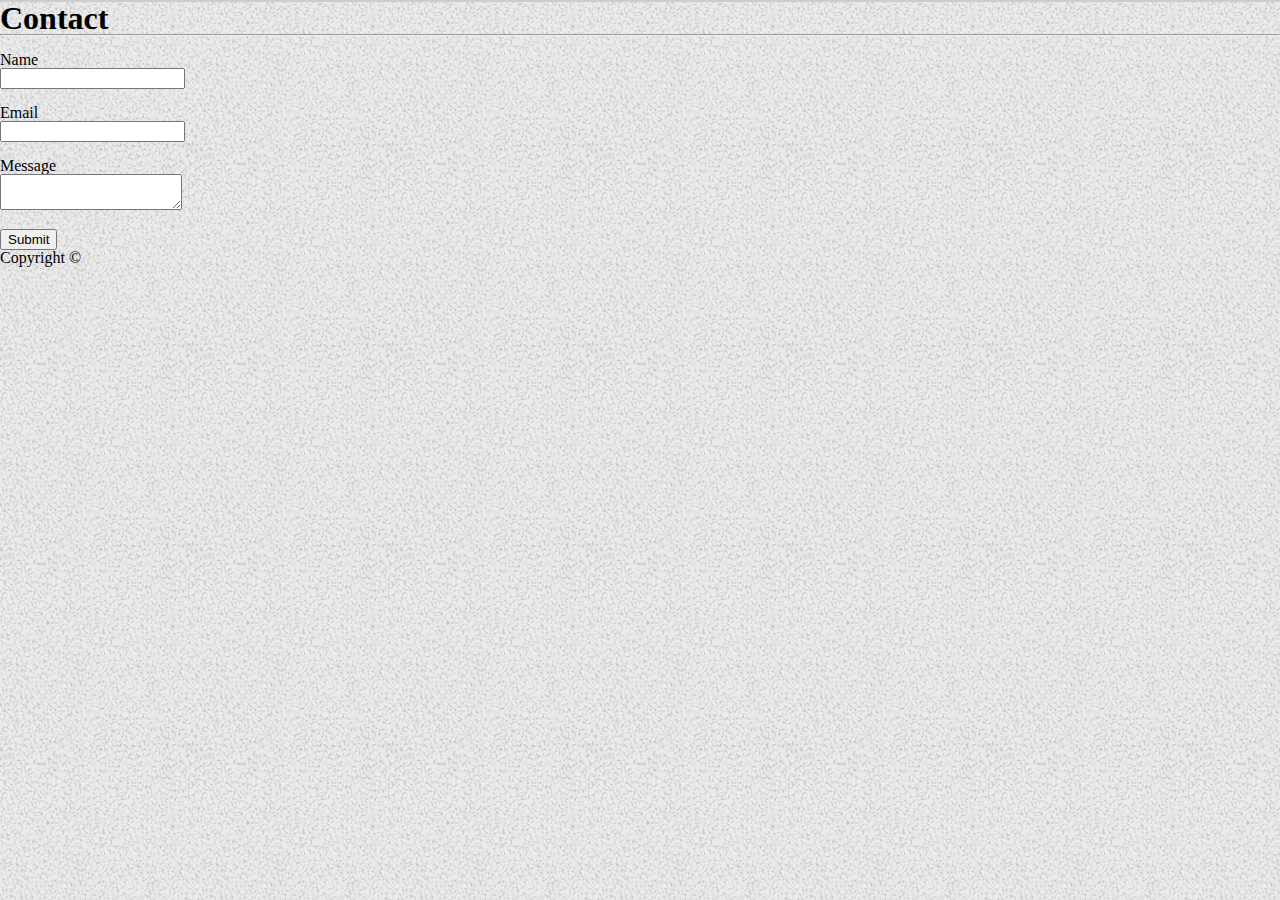
==== contact.html @ ee6e49ea "first commit" ====
<!DOCTYPE html>

<html lang="en">

<head>
    <title>RBA | Contact</title>
    <link rel="stylesheet" type="text/css" href="assets/css/reset.css">
    <link rel="stylesheet" type="text/css" href="assets/css/style.css">


</head>

<body>

    <div class="navigation">

        <header>
            
                
                    <div id="name">
                        <h1 id="name_heading">Rafael Avila</h1>
                    </div>

                    <div>
                        <div class="link_text">
                            <ul id="ul-links">
                                <li><div class="link"><a href="index.html">About</a></div></li>
                                <li><div class="link"><a href="portfolio.html">Portfolio</a></div></li>
                                <li><div class="link"><a href="contact.html">Contact</a></div></li>
                            </ul>
                        </div>
                    </div>
                
            
        </header>
    </div>

    <main>
        <h1>Contact</h1>

        <hr>
        <form>
            <br>
            <label>Name</label><br>
            <input class="contactInput" type="text" name="name">
            <br><br>

            <label>Email</label><br>
            <input class="contactInput" type="text" name="email">
            
            <br><br>

            <label>Message</label><br>
            <textarea name="message"></textarea>
            <br><br>

            <input type="button" class="button" value="Submit">
        </form>
    

    </main>
    
    <footer>
        Copyright &copy;
    </footer>
</body>
</html>
---- assets/css/style.css ----
* {
    box-sizing: border-box;
    margin: 0px;
}


/* Global Styles 
**************************************************************/

body {
    margin:0px;
    background-image: url("../images/gravel.png");
    padding:0px;
    position: relative;
}

@media screen and (max-width:980px) {
    header {
        /* background-color: red; */
        width: 980px;
    }
}

@media screen and (max-width:760px) {
    header {
        /* background-color: blue; */
        width: 740px; 
        text-align: center;
    }
}

@media screen and (max-width:640px) {
    header {
        background-color: teal;
        width: 640px;
        text-align: center;
    }

    header h1 {
        text-align: center;
        width: 640px;
    }

    .navigation {
        width: 640px;
    }
}


/* Navigation Bar
**************************************************************/

header {
    margin: 0px;
    /* height: 80px; */
    float:leff;
    text-align: left;
    width: 960px;
    margin: 0px auto; 
    position: relative;
    background-color: teal;


}

.navigation {
    background-color:#ffffff;
    border-bottom:  #cccccc solid 2px;
    float:left;
    width: 100%;
}

#name {
    background-color: teal;
    color:white;
    float: left;
    /* padding: 0px 40px; */
    /* line-height: 40px; */
    bottom: 0px;
    left: 0px;
    position: absolute;
 
}

header h1 {
    color: white;
    padding: 20px;
}

/* #name_heading {
    color: white;
} */

#ul-links {
    position: absolute;
    bottom: 0px;
    right: 0px;
    /* line-height: 100px;
    margin: 0px 0 0 0px; */
    /* display: inline-block; */
    
}

li {
    display: inline-block;
    font-size: 15px;
    font-weight: bold;

}

a {
    /* text-decoration: none; */
}
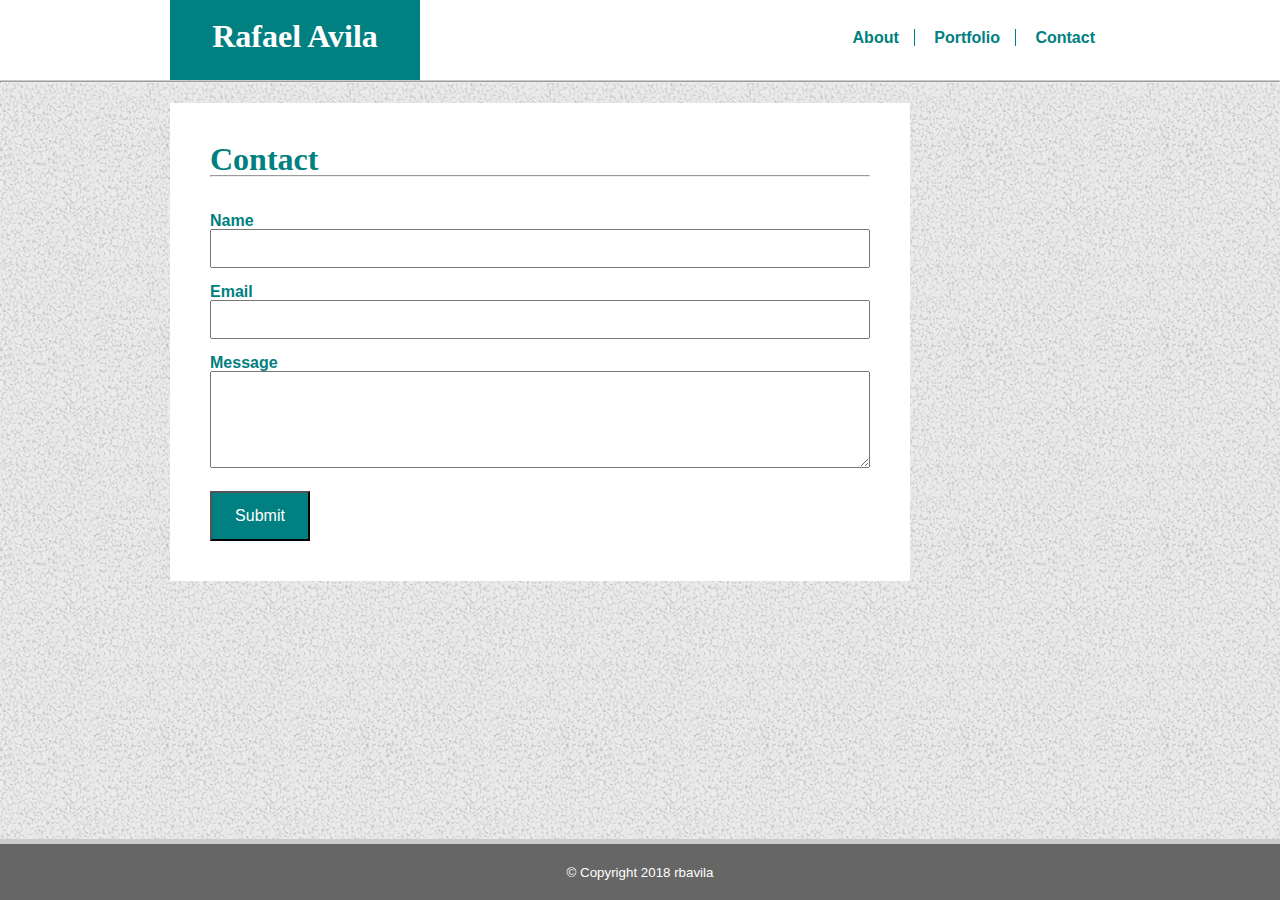
==== commit f742f13f: "final layout" ====
--- a/contact.html
+++ b/contact.html
@@ -3,7 +3,7 @@
 <html lang="en">
 
 <head>
-    <title>RBA | Contact</title>
+    <title>RBA | About</title>
     <link rel="stylesheet" type="text/css" href="assets/css/reset.css">
     <link rel="stylesheet" type="text/css" href="assets/css/style.css">
 
@@ -12,56 +12,59 @@
 
 <body>
 
-    <div class="navigation">
+    <header>
+        <div class="container-header">
+            <div class="name-tag">
+                <h1>Rafael Avila</h1>
+            </div>
 
-        <header>
-            
-                
-                    <div id="name">
-                        <h1 id="name_heading">Rafael Avila</h1>
-                    </div>
 
-                    <div>
-                        <div class="link_text">
-                            <ul id="ul-links">
-                                <li><div class="link"><a href="index.html">About</a></div></li>
-                                <li><div class="link"><a href="portfolio.html">Portfolio</a></div></li>
-                                <li><div class="link"><a href="contact.html">Contact</a></div></li>
-                            </ul>
-                        </div>
-                    </div>
-                
-            
-        </header>
-    </div>
+            <div class="links-bar">
+                <ul id="ul-links">
+                    <li class="li-link-a"><a href="index.html">About</a></li>
+                    <li class="li-link-a"><a href="portfolio.html">Portfolio</a></li>
+                    <li class="li-link"><a href="contact.html">Contact</a></li>
+                </ul>
+            </div>
+        </div>
 
+    </header>
+    <hr>
     <main>
-        <h1>Contact</h1>
+        <div class="container-main">
 
-        <hr>
-        <form>
-            <br>
-            <label>Name</label><br>
-            <input class="contactInput" type="text" name="name">
-            <br><br>
+            <div class="white-container">
+                <h1>Contact</h1>
 
-            <label>Email</label><br>
-            <input class="contactInput" type="text" name="email">
-            
-            <br><br>
+                <hr>
 
-            <label>Message</label><br>
-            <textarea name="message"></textarea>
-            <br><br>
+                <div class="inner-container">
 
-            <input type="button" class="button" value="Submit">
-        </form>
-    
+                    <form>
+                        <br>
+                        <label><strong>Name</strong></label><br>
+                        <input class="contactInput" type="text" name="name"><br>
+                        <br>
+
+                        <label><strong>Email</strong></label><br>
+                        <input class="contactInput" type="text" name="email"><br>
+                        <br>
+
+                        <label><strong>Message</strong></label><br>
+                        <textarea name="message" rows="5"></textarea><br>
+                        
+
+                        <button type="button" value="Submit">Submit</button>
+                    </form>
+
+                </div>
+            </div>
 
     </main>
-    
+
     <footer>
-        Copyright &copy;
+        <small>&copy; Copyright 2018 rbavila</small>
     </footer>
 </body>
+
 </html>--- a/assets/css/style.css
+++ b/assets/css/style.css
@@ -1,115 +1,304 @@
+/* * Teal color (used for headings and backgrounds): `#4aaaa5`
+* Regular font color (used for paragraphs and all text besides the headings): `#777777`
+* Main header background color: `#ffffff`
+* Main header border color: `#cccccc`
+* Footer background color: `#666666`
+* Main content background color: `#ffffff`
+* Main content border color: `#dddddd` */
+
+
 * {
     box-sizing: border-box;
     margin: 0px;
-}
-
+    font-family: 'Arial', 'Helvetica Neue', Helvetica, sans-serif;
+}
+
+
+/* Navigation Bar
+**************************************************************/
+
+
+
+header {
+    float:leff;
+    margin: 0px; 
+    position: relative;
+    background-color: white;
+    width: 100%;
+    float:left;
+    border-bottom: #cccccc solid 1px;
+}
+
+li {
+    display: inline;
+}
+
+.name-tag {
+    float: left;
+    padding: 20px 0px;
+    height: 80px;
+    color:white;
+    background-color:teal;
+    text-align: center;
+    width: 250px;
+    position: relative;
+}
+
+
+ul {
+    padding-inline-start: 0px;
+    font-size: 16px;
+    padding: 30px 0;
+    font-weight: bold;
+    margin-right: 0px;
+    text-align: right;
+    position: relative;
+    font-family: Arial, Helvetica, sans-serif;
+}
+
+.li-link-a {
+    border-right: solid 1px teal;
+ 
+}
+
+li {
+    padding: 0 5px;
+}
+
+a {
+    text-decoration: none;
+    padding: 10px;
+    color:teal
+}
+
+a:visited {
+    color: teal;
+}
+
+a:hover {
+    color: darkblue;
+
+}
 
 /* Global Styles 
 **************************************************************/
 
 body {
-    margin:0px;
+    margin:0px auto;
     background-image: url("../images/gravel.png");
-    padding:0px;
-    position: relative;
-}
-
+    position: relative;
+}
+
+
+
+.container-header, main h1, label {
+    color: teal;
+}
+
+main {
+    margin: 20px 20px 80px 20px; 
+    /* float: left;   */
+}
+
+h1 {
+    font-family: 'Georgia', Times, 'Times New Roman', serif;
+}
+
+
+
+.white-container {
+    background-color: white;
+    padding: 40px;
+    
+    max-width: 740px;
+}
+
+
+
+
+p {
+    line-height: 24px;
+    color:#777777;
+}
+
+footer {
+    background-color: #666666;
+    text-align: center;
+    /* height: 60px; */
+    color: white;
+    padding: 20px 0px;
+    border-top: #cccccc solid 5px; 
+    width: 100%;
+    position: fixed;
+    bottom: 0px;
+    float: left;
+    z-index: 101;
+}
+
+
+/** About Page ***************************
+********************************/
+#profile {
+    float: left;
+    margin: 0px 20px 20px 0;
+}
+
+.container-header, .container-main {
+    max-width: 940px;
+    margin: 0 auto;
+    
+}
+
+
+.inner-container {
+    margin-top: 20px;
+
+}
+/** Contact Page ***************************
+********************************/
+input, textarea {
+    width: 100%;
+    padding: 10px;
+}
+
+button {
+    width: 100px;
+    height: 50px;
+    margin-top: 20px;
+    background-color: teal;
+    color: white;
+    font-size: 16px;
+
+}
+
+
+
+/** Portfolio  ***************************
+********************************/
+
+.flex-container {
+    display: flex;
+    /* display: -webkit-flex;
+    display: -webkit-box; */
+
+    flex-direction: row;
+    margin-top: 40px;
+    flex-wrap: wrap;
+    justify-content: space-between;
+    align-content: space-between;
+}
+
+.portfolio-image{
+    
+    /* margin-bottom: 40px; */
+    width: 100%;
+  
+   
+}
+
+.portfolio-item {
+    position: relative;
+    width: 48%;
+    padding-top: 35%;
+    margin-bottom: 20px;
+   /* background-color: beige; */
+   background-size: cover;   
+   border: solid 1px black;
+}
+
+.banner {
+    position: absolute;
+    width: 100%;
+    background-color: #777777;
+    color: white;
+    text-align: center;
+    bottom: 15px;
+    z-index: 100;
+    padding: 1rem;
+    font-size:18px;
+}
+
+.item-1 {
+    background-image: url("../images/word-guess.jpg");
+    order: 1;
+}
+
+.item-2 {
+    background-image: url("../images/info-widget.jpg");
+    background-position-y: 70%;
+    order: 4;
+}
+
+.item-3 {
+    background-image: url("../images/rock-paper.jpg");
+    background-position-y: 80%;
+    order: 5;
+}
+.item-4 {
+    background-image: url("../images/trivia-game.jpg");
+    order: 3;
+}
+.item-5 {
+    background-image: url("../images/rpg-game.jpg");
+    background-position-y: 80%;
+    order: 2;
+}
+
+/** Media Queries ***************************
+********************************/
 @media screen and (max-width:980px) {
     header {
-        /* background-color: red; */
-        width: 980px;
-    }
-}
-
-@media screen and (max-width:760px) {
-    header {
-        /* background-color: blue; */
-        width: 740px; 
+        width: 100%;
+        /* clear:both; */
+    }
+
+    ul {
+        height: 80px;
+    }
+
+    
+
+    .name-tag {
+        margin-left: 20px;
+    }
+
+    main h1 {
+        margin-bottom: 20px;
+    }
+
+
+}
+
+@media screen and (max-width:768px) {
+    /* header, body {
+        width: 100%;
+    } */
+
+}
+
+@media screen and (max-width:640px) {
+    header, body, .name-tag, ul {
+        width: 100%;
+    }
+
+    ul {
         text-align: center;
-    }
-}
-
-@media screen and (max-width:640px) {
-    header {
-        background-color: teal;
-        width: 640px;
-        text-align: center;
-    }
-
-    header h1 {
-        text-align: center;
-        width: 640px;
-    }
-
-    .navigation {
-        width: 640px;
-    }
-}
-
-
-/* Navigation Bar
-**************************************************************/
-
-header {
-    margin: 0px;
-    /* height: 80px; */
-    float:leff;
-    text-align: left;
-    width: 960px;
-    margin: 0px auto; 
-    position: relative;
-    background-color: teal;
-
-
-}
-
-.navigation {
-    background-color:#ffffff;
-    border-bottom:  #cccccc solid 2px;
-    float:left;
-    width: 100%;
-}
-
-#name {
-    background-color: teal;
-    color:white;
-    float: left;
-    /* padding: 0px 40px; */
-    /* line-height: 40px; */
-    bottom: 0px;
-    left: 0px;
-    position: absolute;
- 
-}
-
-header h1 {
-    color: white;
-    padding: 20px;
-}
-
-/* #name_heading {
-    color: white;
-} */
-
-#ul-links {
-    position: absolute;
-    bottom: 0px;
-    right: 0px;
-    /* line-height: 100px;
-    margin: 0px 0 0 0px; */
-    /* display: inline-block; */
-    
-}
-
-li {
-    display: inline-block;
-    font-size: 15px;
-    font-weight: bold;
-
-}
-
-a {
-    /* text-decoration: none; */
-}
-
-
+        float: left;
+        height: 40px;
+        padding:10px;
+    }
+
+    .name-tag {
+        margin: 0px;
+    }
+
+    .portfolio-item {
+        width: 100%;
+    }
+
+    .banner {
+        font-size: 3vw;
+    }
+}
+
+
